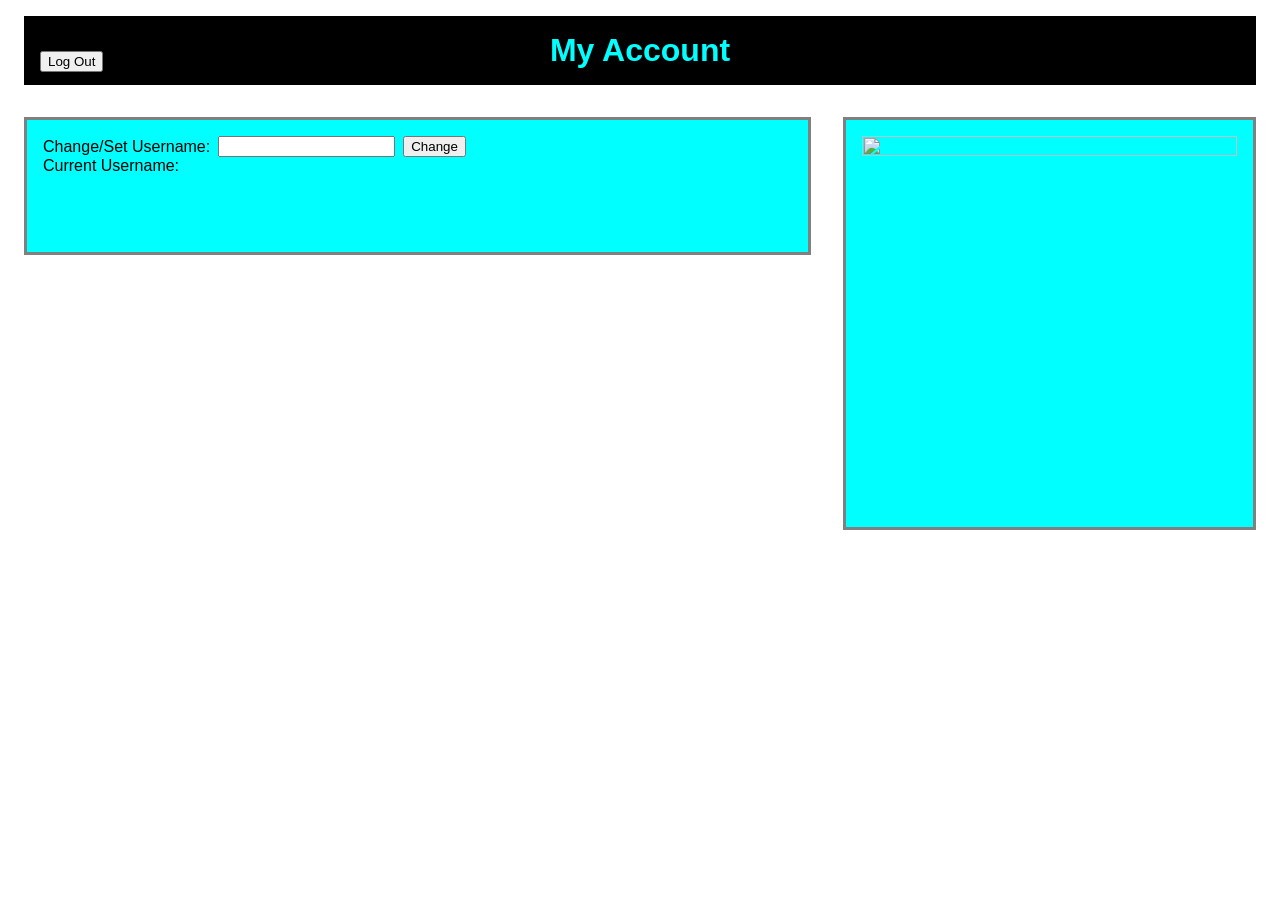
==== www/account/index.html @ 90108f69 "Add browser alert for login failure" ====
<!DOCTYPE html>
<html lang="en">
<head>
    <meta charset="UTF-8">
    <meta name="viewport" content="width=device-width, initial-scale=1.0">
    <title>My Account</title>
    <link rel="stylesheet" href="style.css">
    <script src="main.js" type="module" defer></script>
</head>
<body>
    <div class="title-bar">
			<h1>My Account</h1>
            <button type="button" id="btn-logout">Log Out</button>
	</div>
    <div class="format horizonatal">
        <div class="container square" id="container-avatar">
             <img src="../images/WIP.jpg" alt="" class="avatar">
        </div>
        <div class="container" id="container-settings">
            <form class="change-username" id="form-change-username">
                <label for="change-username">Change/Set Username:</label>
                <input type="text" name="change-username" id="change-username" required>
                <button type="submit" id="btn-username-change">Change</button>
            </form>
            <div>Current Username: <span id="current-username"></span></div>
        </div>
    </div>
    <div id="statistics"></div>
</body>
</html>
---- www/account/style.css ----
* {
	font-family: "Comic Sans MS", sans-serif;
}

html {
	background-image: url(../images/90sBackground.jpg);
	background-repeat: repeat;
	background-size: 100%;
}

.title-bar {
	position: relative;
	background-color: black;
	margin: 16px;
	padding: 16px;
}

#btn-logout {
	position: absolute;
	top: 50%;
}

h1 {
	color: cyan;
	text-align: center;
	margin: auto;
}

h2 {
	text-align: center;
	color:	rgba(255, 0, 255, .8);
}

div.container {
    background-color: cyan;
    padding: 16px;
    border: 3px solid gray;
    margin: 16px;
	flex: 1 1 auto;
}

div.square {
	aspect-ratio: 1 / 1;
}

form.change-username {
    display: flex;
    justify-content: flex; 
    align-items: center;
    gap: 8px;
}

#container-avatar {
	aspect-ratio: 1 / 1;
	flex: 1;
	min-width: 100px;
}

#container-settings {
	flex: 2;
	max-height: 100px;
}

img.avatar {
	aspect-ratio: 1 / 1;
	width: 100%;
}

div.format {
	display: flex;
	flex-direction: row-reverse;
	flex-wrap: wrap;
	justify-content: center;
}
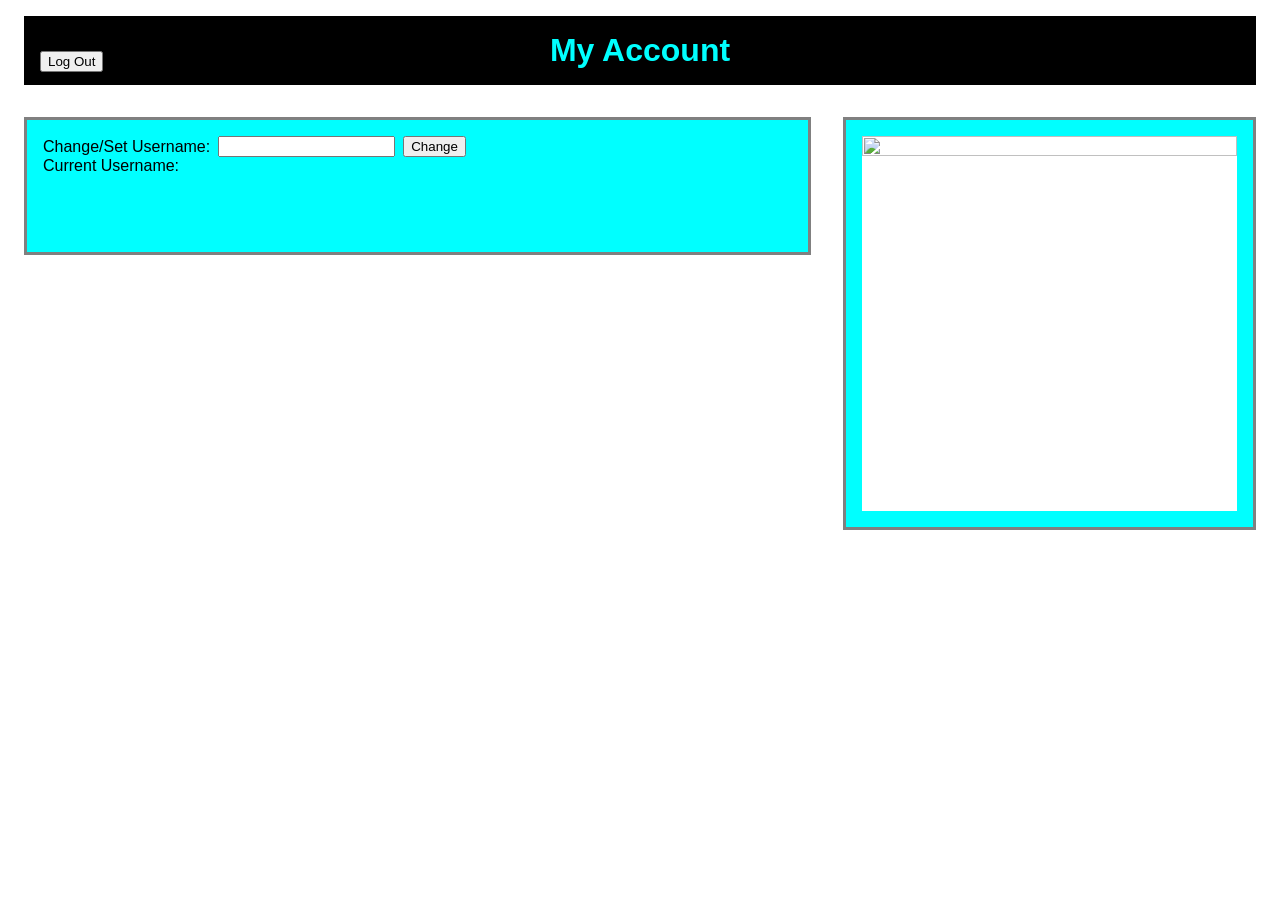
==== commit be04e3a6: "use dicebear avatars for now" ====
--- a/www/account/index.html
+++ b/www/account/index.html
@@ -14,7 +14,7 @@
 	</div>
     <div class="format horizonatal">
         <div class="container square" id="container-avatar">
-             <img src="../images/WIP.jpg" alt="" class="avatar">
+             <img src="../images/WIP.jpg" alt="" class="avatar" id="img-avatar">
         </div>
         <div class="container" id="container-settings">
             <form class="change-username" id="form-change-username">
--- a/www/account/style.css
+++ b/www/account/style.css
@@ -64,6 +64,7 @@
 img.avatar {
 	aspect-ratio: 1 / 1;
 	width: 100%;
+	background-color: white;
 }
 
 div.format {
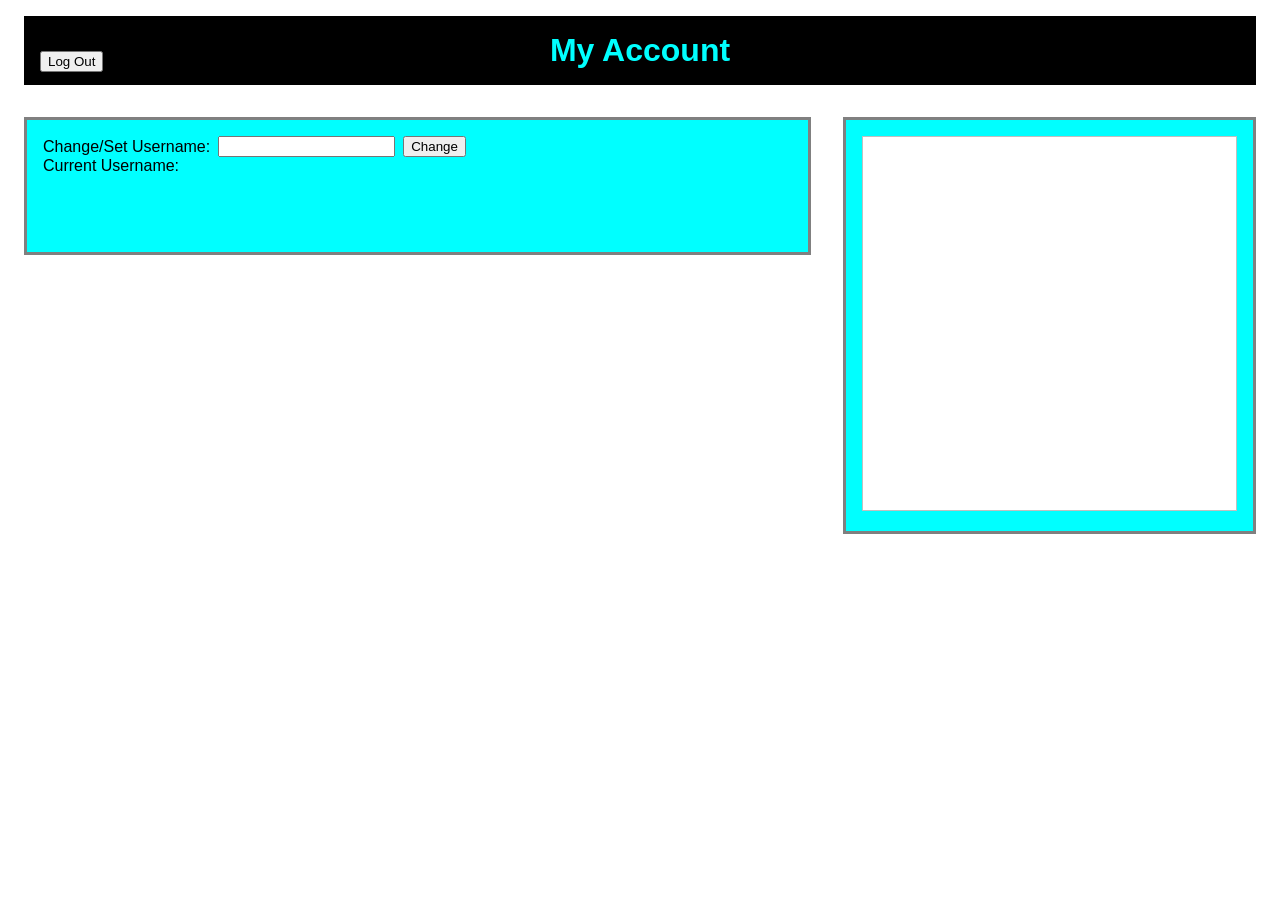
==== commit 9fca0b1f: "remove WIP banner from avatar" ====
--- a/www/account/index.html
+++ b/www/account/index.html
@@ -14,7 +14,7 @@
 	</div>
     <div class="format horizonatal">
         <div class="container square" id="container-avatar">
-             <img src="../images/WIP.jpg" alt="" class="avatar" id="img-avatar">
+             <img alt="" class="avatar" id="img-avatar">
         </div>
         <div class="container" id="container-settings">
             <form class="change-username" id="form-change-username">
